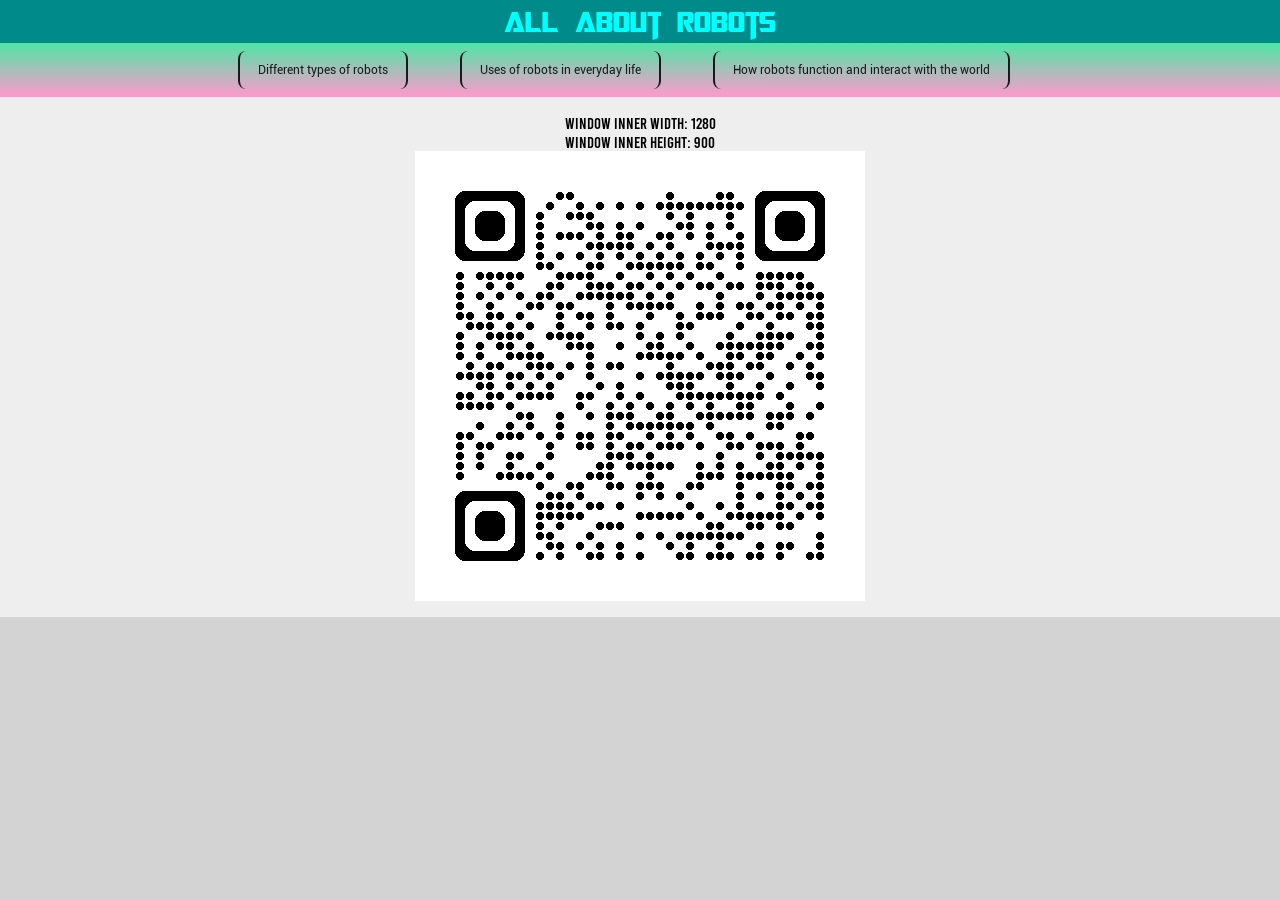
==== A2_Christof/index.html @ 6d31d5a1 "Add files via upload" ====
<!DOCTYPE html>
<html lang="en">

<head>
    <meta charset="UTF-8">
    <title>All about robots</title>
    <script src="main.js" defer></script>
    <link rel="stylesheet" href="style.css">

    <meta name="viewport" content="width=device-width,initial-scale=1.0,maximum-scale=1,user-scalable=no">
    <meta name="mobile-web-app-capable" content="yes">
    <meta name="apple-mobile-web-app-capable" content="yes">
    <link rel="icon" type="image/x-icon" href="Images/favicon.ico">

    <link rel="manifest" href="manifest.json" />
</head>

<body>
    <!-- page header with site title and navmenu -->
    <div class="PageHeader">
        <header>
            <h1>All About Robots</h1>
        </header>
        <!-- Hamburger menu (converts to X) for mobile -->
        <div id="hamIcon" class="hamburger">
            <span class="bar"></span>
            <span class="bar"></span>
            <span class="bar"></span>
        </div>
        <nav> <!--menu system-->
            <ul id="menuItemsList">
                <li><button id="page1btn">Different types of robots</button></li>
                <li><button id="page2btn">Uses of robots in everyday life</button></li>
                <li><button id="page3btn">How robots function and interact with the world</button></li>
            </ul>
        </nav>
    </div>
    <!-- main content container -->
    <main id="pagecontainer">
        <!-- Different types of robots page -->
        <section class="page" id="page1">
            <h2>Different types of robots</h2>
            <p>Different types of robots are used for different purposes.</p>
            <h3>Production Robots</h3>
            <p>Industrial or Factory robots, such as SCARA robots or articulated arm robots, are robots designed for
                precision, speed and endurance in controlled and repetitive settings like assembly lines<br>
                they are designed to carry out factory tasks efficiently and many times over.</p>
            <h3>Military Robots</h3>
            <p>Military and Defense robots, such as Unmanned Aerial Vehicles or Autonomous Combat robots, are robots
                that specialize in various needs for ruggedness, autonomy, stealth or firepower.<br>
                These robots can negate the need for humans in risky places in combat scenarios or enhance human
                capabilities in battle </p>
            <img src="Images/MilitaryRobot.jpg" alt="Image of a military robot" width="300">
            <h3>Commercial robots</h3>
            <p>Household and Personal robots, such as robot vacuum cleaners or social robots, are robots designed to be
                consumer friendly, with emphasis on safety and and usability<br>
                These robots serve more commercial functions such as helping with household chores or simulating human
                interactions.
            </p>
            <!-- Robot move to waypoint minigame -->
            <h3 id="instructionText">Use the input controls or WASD keys to guide the spot-explorer robot to the
                Waypoint!<br>
                Reach a score of 15 within the time limit!</h3>
            <button id="leftBtn">Left</button>
            <button id="rightBtn">Right</button>
            <button id="upBtn">Up</button>
            <button id="downBtn">Down</button>
            <button id="resetBtn">Reset</button>
            <p id="scoreBox">Score: 0</p>
            <p id="timerDisplay">Time Left: 30s</p>
            <p id="gameResult"></p>
            <div id="container">
                <img id="backgroundImage" src="Images/DesertBackgroundImage.webp" alt="DesertBackground">
                <div id="robot"></div>
                <img id="Waypoint" src="Images/Orange+Dropped+Pin.png" width="100" alt="Waypoint Image"
                    title="Orange Waypoint" />
            </div>

        </section>
        <!-- robots in daily life page -->
        <section class="page" id="page2">
            <h2>Uses of robots in everyday life</h2>
            <h3>Robots at home</h3>
            <p>Robots used at home are used as either Service or Social robots. They perform functions such as taking
                over mumdane household chores like vacuum cleaning or mopping,<br>
                or can serve as entertainment or teaching assistants such as toy moving robots or talking robots</p>
            <h3>Robots in restaurants</h3>
            <p>Robots can also serve in places like restaurants as service robots. These robots can carry out tasks such
                as serving food or cooking.<br>
                These robots improve the restaurants by reducing waiting time and taking over tasks that are more
                mundane such as cleaning dishes</p>
            <img src="Images/Robot-In-Restaurant.png" alt="Image of a restaurant robot" width="300">
            <h3>Robots in themeparks</h3>
            <p>Robots are also used in places such as themeparks as entertainment robots. entertainment robots are
                usually aesthetically pleasing and colourful.<br>
                These robots are built to provide fun and entertainment, for example by simulating various fictional
                characters and their movements</p>
            <h3>Robots in Hospitals</h3>
            <p>Robots are now also used in healthcare and medical situations. These robots can be used to assist
                surgeons in making precise or complicated surgical operations. these robots can help avoid mistakes and
                unnecessary scars in surgery. <br>
                can also serve to help those with need for medical assistance, such as reminder robots for those with
                important medicines.</p>
            <img src="Images/MedicalRobot.webp" alt="Image of a medical robot" width="300">
        </section>
        <!-- robot functionality and interaction page -->
        <section class="page" id="page3">
            <h2>How robots function and interact with the world</h2>
            <h3>How a robot operates</h3>
            <p>Robots that don't use remote controls are operated by computer programmes. A Computer in the robot acts
                as the equivalent of a human brain, taking inputs to perform actions from its program and sending them
                to
                its parts. <br>
                Similar to how the human brain sends signals through nerves to muscles, the computer program sends
                signals through the wires of a robot to the robots actuators such as robot motors to command them to
                rotate, making the robot move.<br>
                Conversely, when a program sends an input to stop, similar to a human brain deciding to stop, the
                computer sends signals through the wires to the actuators to command them to stop.</p>
            <h3>Senses of a robot</h3>
            <p>Robots can also simulate various human senses using different sensors to perceive the world around them,
                influencing their program's actions.<br>
                Some examples of such sensors are Visions Cameras that simulate eyesight by capturing images and video
                to allow for object recognition and navigation, microphones to simulate hearing by recieving sound waves
                for voice recognition, and tactile sensors to measure pressure, detect contact, or detect applied force.
            </p>
            <img src="Images/Human-RobotSensorComparison.jpg" alt="Visual demonstration of a human senses on a robot"
                width="400">
            <!-- Quiz on robot sensors and operation-->
            <h2>Robot Sensors Quiz</h2>

            <fieldset>
                <legend>1. Which sensor helps a robot detect obstacles?</legend>
                <input type="radio" name="q1" value="Ultrasonic"> Ultrasonic
                <input type="radio" name="q1" value="Camera"> Camera
                <input type="radio" name="q1" value="Microphone"> Microphone
            </fieldset>

            <fieldset>
                <legend>2. Which human sense is most similar to a robot's microphone?</legend>
                <input type="radio" name="q2" value="Sight"> Sight
                <input type="radio" name="q2" value="Hearing"> Hearing
                <input type="radio" name="q2" value="Touch"> Touch
            </fieldset>

            <fieldset>
                <legend>3. What sensor would a robot use to detect temperature?</legend>
                <input type="radio" name="q3" value="Thermal Sensor"> Thermal Sensor
                <input type="radio" name="q3" value="Infrared Sensor"> Infrared Sensor
                <input type="radio" name="q3" value="Pressure Sensor"> Pressure Sensor
            </fieldset>

            <div class="quiz-question">
                <label for="q4">Q4: What is the term for a robot's ability to adjust its actions based on feedback from
                    its
                    environment?</label>
                <input type="text" name="q4" id="q4">
            </div>

            <div class="quiz-question">
                <label for="q5">Q5: Select the system that enables robots to understand human speech:</label>
                <select name="q5" id="q5">
                    <option value="">--Choose an option--</option>
                    <option value="Speech Recognition">Speech Recognition</option>
                    <option value="Motion Detection">Motion Detection</option>
                    <option value="Thermal Imaging">Thermal Imaging</option>
                </select>
            </div>

            <div class="quiz-question">
                <label class="question-label">Q6: Select all capabilities that help robots interact with
                    humans:</label><br>
                <label><input type="checkbox" name="q6" value="Speech Recognition"> Speech Recognition</label>
                <label><input type="checkbox" name="q6" value="Facial Recognition"> Facial Recognition</label>
                <label><input type="checkbox" name="q6" value="GPS"> GPS</label>
                <label><input type="checkbox" name="q6" value="Gesture Detection"> Gesture Detection</label>
            </div>

            <button id="btnSubmit">Submit Quiz</button>
            <h3 id="quizScoreBox">Not submitted</h3>

        </section>
    </main>
</body>
<footer>
    <!-- Displays  the width and height of the webpage -->
    <p>Window inner width: <span id="width"></span></p>
    <p>Window inner height: <span id="height"></span></p>
    <!-- QR code for the github release of the webpage(hidden on mobile) -->
    <img id="qrCodeImg" src="Images/qrcode_christof-leow.github.io.png" alt="QR code for webpage">
</footer>

</html>
---- A2_Christof/style.css ----
/* global styling base */
* {
    box-sizing: border-box;
    margin: 0;
    text-align: center;
}

/* Custom font declarations */
/* header font */
@font-face {
    font-family: 'Header1Font';
    src: url(Fonts/Transformers\ Movie.ttf) format('truetype');
}

/* navigation font */
@font-face {
    font-family: 'NavMenuFont';
    src: url(Fonts/Roboto-Regular.ttf) format('truetype');
}

/* Section Header font */
@font-face {
    font-family: 'SectionHeaderFont';
    src: url(Fonts/Nexa-Heavy.ttf) format('truetype');
}

/* body text font */
@font-face {
    font-family: 'BodyTextFont';
    src: url(Fonts/Bebas-Regular.ttf) format('truetype');
}

/* basic styling header and paragraph types */
h1 {
    font-family: 'Header1Font', serif;
    font-size: 2em;
    background: #008B8B;
    color: #00FFFF;
}

h2 {
    font-family: 'SectionHeaderFont';
    font-size: 1em;
}

h3 {
    font-family: 'SectionHeaderFont';
    font-size: 1em;
}

p {
    font-family: 'BodyTextFont';
    font-size: 1em;
}

/* global img settings */
img {
    max-width: 90%;
    height: auto;
    display: block;
    margin: 0 auto;
}

/* gradient background on header */
.PageHeader {
    background: #014D4D;
    background: linear-gradient(to bottom, #11FF99 25%, #ff99cc 100%);
}

.PageHeader nav {
    margin: 0;
    top: 0;
    text-align: center;
}

/* Navigation button styling */
.PageHeader nav ul li {
    align-items: center;
    list-style-type: none;
    border-left: #1a1a1a 2px solid;
    border-right: #1a1a1a 2px solid;
    border-radius: 0.5em;
    margin: 0.5em 0;
    margin-right: 2em;
}

/* Effect on hovering nav buttons */
.PageHeader nav ul li:hover {
    border-left: #00FFFF 2px solid;
    border-right: #00FFFF 2px solid;
}

.PageHeader nav ul li button {
    padding: 1.0em 1.5em;
    background: none;
    border: none;
    color: #1a1a1a;
}

/* .PageHeader nav ul li:last-child {
    margin-right: 0;
} */

#page1btn {
    font-family: 'NavMenuFont', sans-serif;
    font-size: 0.75em;
}

#page2btn {
    font-family: 'NavMenuFont', sans-serif;
    font-size: 0.75em;
}

#page3btn {
    font-family: 'NavMenuFont', sans-serif;
    font-size: 0.75em;
}

body {
    background: #D3D3D3;
}

section {
    display: block;
    position: relative;
    width: 100%;
    min-height: auto;
    padding-bottom: 10vh;
    overflow: visible;
}

.page {
    position: relative;
    padding-bottom: 5vh;
    border: 1px solid red;
    overflow: hidden;
    overflow-y: auto;
    ;
    min-height: 60vh;
    /*prevents ball from visually escaping*/
}

/* hamburger icon container */
#hamIcon {
    display: none;
    cursor: pointer;
}

#menuItemsList {
    align-items: center;
}

nav ul {
    list-style: none;
    padding: 0;
    margin: 0;
}

/* Initial hamburger bar layout */
.hamburger {
    width: 30px;
    height: 25px;
    display: flex;
    flex-direction: column;
    justify-content: space-between;
    cursor: pointer;
    z-index: 1000;
}

/* individual bar styling */
.bar {
    display: block;
    height: 4px;
    width: 100%;
    transform: rotate(0deg) translate(0, 0);
    opacity: 1;
    background-color: #333;
    position: relative;
    transform-origin: center center;
    transition: transform 0.4s ease;
    animation-duration: 0.4s;
    animation-fill-mode: forwards;
    animation-iteration-count: 1;
    animation-timing-function: ease;
}

/* Opening animation */
.hamburger.openA .bar:nth-child(1) {
    animation: topBarAnim 0.4s ease forwards;
}

.hamburger.openA .bar:nth-child(2) {
    animation: midBarAnim 0.4s ease forwards;
}

.hamburger.openA .bar:nth-child(3) {
    animation: botBarAnim 0.4s ease forwards;
}

/* Closing animation */
.hamburger.closeA .bar:nth-child(1) {
    animation: topBarAnim 0.4s ease reverse forwards;
}

.hamburger.closeA .bar:nth-child(2) {
    animation: midBarAnim 0.4s ease reverse forwards;
}

.hamburger.closeA .bar:nth-child(3) {
    animation: botBarAnim 0.4s ease reverse forwards;
}

/* Hamburger menu to X animations */
@keyframes topBarAnim {
    0% {
        transform: rotate(0);
        top: 0;
        left: 0;
    }

    100% {
        transform: rotate(45deg);
        top: 10px;
    }
}

@keyframes midBarAnim {
    0% {
        opacity: 1;
    }

    100% {
        opacity: 0;
    }
}

@keyframes botBarAnim {
    0% {
        transform: rotate(0);
        top: 0;
        left: 0;
    }

    100% {
        transform: rotate(-45deg);
        top: -10px;
    }
}

@media (max-width: 800px) {

    /* Show hamburger icon */
    #hamIcon {
        display: flex;
        flex-direction: column;
        justify-content: space-between;
        width: 30px;
        height: 25px;
        cursor: pointer;
    }

    /* Hide menu items by default */
    nav ul {
        display: none;
        transform: translateY(0);
        opacity: 0;
        flex-direction: column;
        gap: 10px;
        margin-top: 10px;
    }

    /* Show menu when toggled */
    nav ul.menuShow {
        display: flex;
        animation: slideDownMenu 0.4s ease forwards;
    }

    /* Stack menu items vertically */
    nav ul li {
        display: block;
    }
}

/* Desktop styles */
@media (min-width: 801px) {
    #hamIcon {
        display: none;
    }

    nav ul {
        display: flex;
        flex-direction: row;
        gap: 20px;
        justify-content: center;
        align-items: center;
    }
}

@keyframes slideDownMenu {
    0% {
        transform: translateY(-20px);
        opacity: 0;
    }

    100% {
        transform: translateY(0);
        opacity: 1;
    }
}

/* minigame area container */
#container {
    display: flex;
    position: relative;
    justify-content: center;
    align-items: center;
    width: 100%;
    max-width: 600px;
    height: 30vh;
    margin: 0 auto;
    overflow: hidden;
    border: 2px solid #333;
    background-color: #f0f0f0;
}

#backgroundImage {
    position: absolute;
    top: 0;
    left: 0;
    width: 100%;
    height: 100%;
    object-fit: cover;
    z-index: 0;
    pointer-events: none;
}

/* css sprite sheet robot  */
#robot {
    width: 110px;
    height: 100px;
    background-image: url('Images/spot-exploer-sprite-sheet.png');
    background-repeat: no-repeat;
    position: absolute;
    display: flex;
    justify-content: center;
    align-items: center;
    max-width: 20vw;
    max-height: 20vh;
}

/* Right-facing robot */
.robot-right {
    background-position: 0px 0px;
}

/* Left-facing robot */
.robot-left {
    background-position: -110px 0px;
}

.robot-reset {
    transition: left 0.5s ease, top 0.5s ease;
}

#Waypoint {
    position: absolute;
    display: flex;
    justify-content: center;
    align-items: center;
    transition: all 0.5s;
    max-width: 20vw;
    max-height: 20vh;
}

#page1 button {
    margin: 0.5em;
    padding: 0.8em 1.2em;
    font-size: 1em;
}

/* quiz question layout */
.quiz-question {
    margin-bottom: 20px;
    font-family: Arial, sans-serif;
}

.quiz-question label {
    display: block;
    margin-bottom: 8px;
}

/* bolding for quiz questions */
.question-label {
    font-weight: bold;
    font-size: 16px;
}


footer {
    position: relative;
    z-index: 1;
    background: #eee;
    padding: 1em;
    text-align: center;
}


@media (max-width:800px) {

    /*at mobile size*/

    /*hide QR code */
    #qrCodeImg {
        display: none;
    }



    #page1 button {
        display: -block;
        width: auto;
        margin: 0.5em;
        font-size: 1em;
    }

    #container {
        height: auto;
        min-height: 25vh;
    }

    #backgroundImage {
        object-fit: cover;
    }

    #robot {
        max-width: 25vw;
        max-height: 25vh;
    }

}
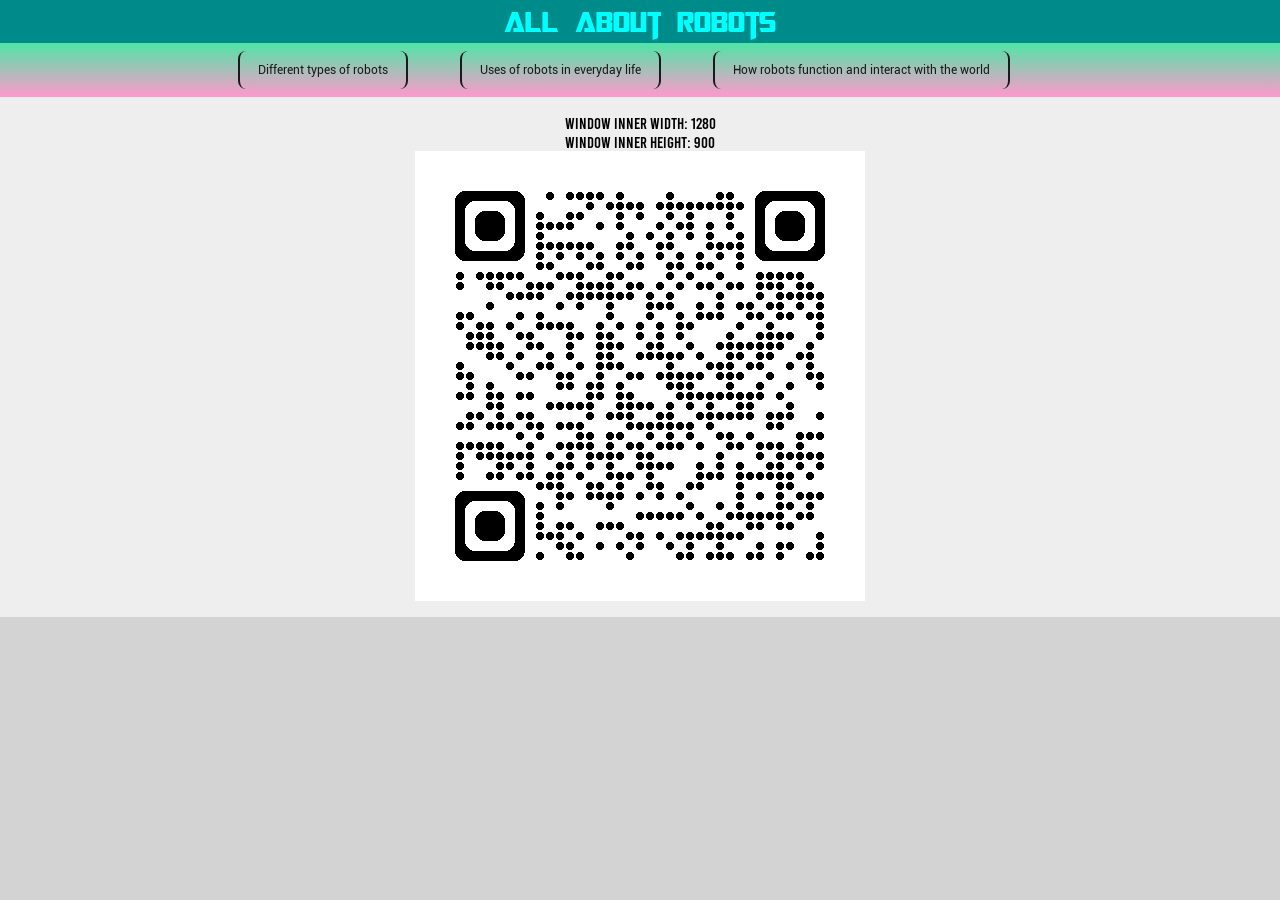
==== commit e05248d1: "Add files via upload" ====
--- a/A2_Christof/index.html
+++ b/A2_Christof/index.html
@@ -186,7 +186,7 @@
     <p>Window inner width: <span id="width"></span></p>
     <p>Window inner height: <span id="height"></span></p>
     <!-- QR code for the github release of the webpage(hidden on mobile) -->
-    <img id="qrCodeImg" src="Images/qrcode_christof-leow.github.io.png" alt="QR code for webpage">
+    <img id="qrCodeImg" src="Images/qrcode_christof-leow.github.io.png" alt="QR code for webpage" title="scan to visit website">
 </footer>
 
 </html>
